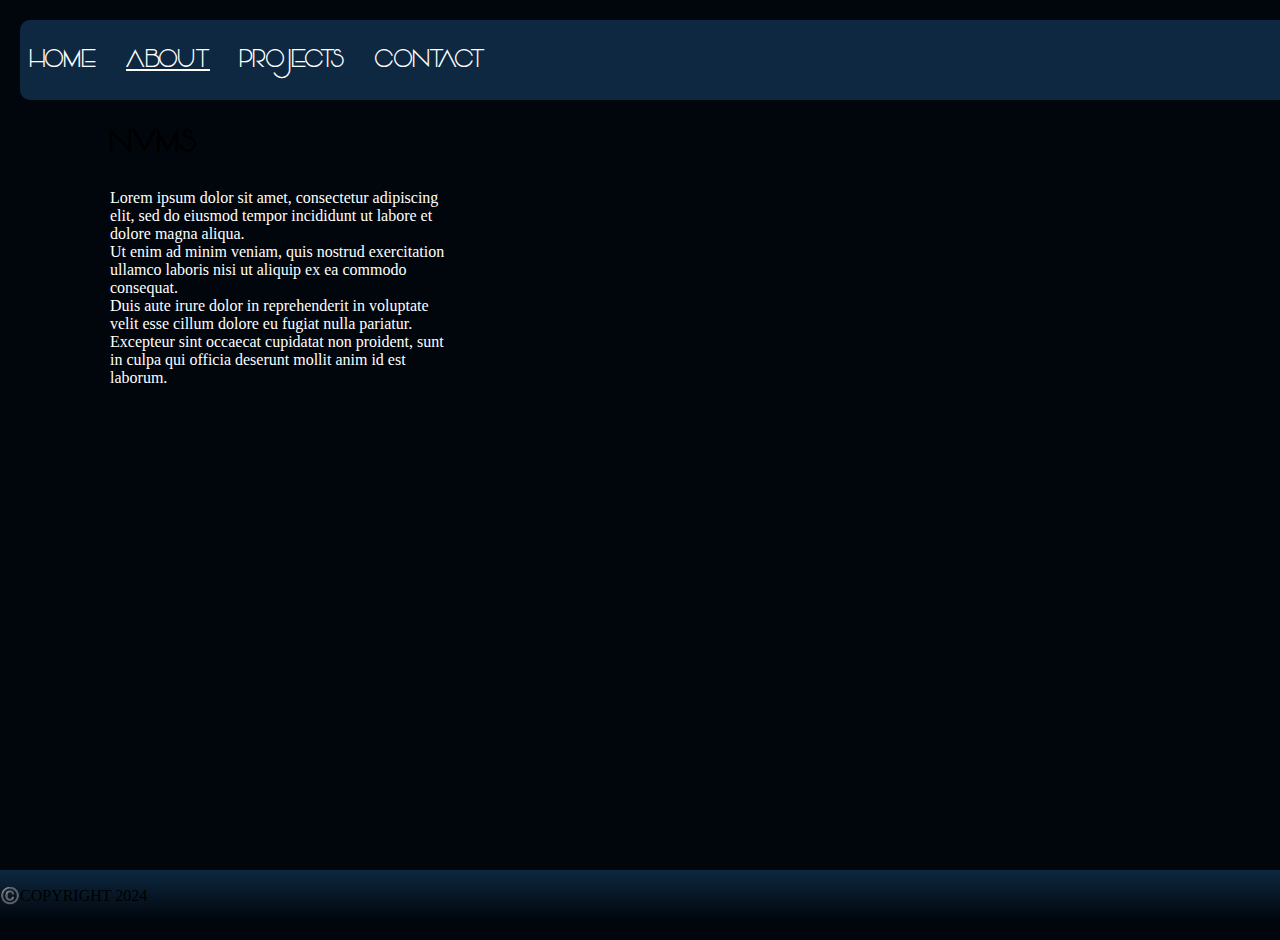
==== pages/about.html @ da8eb599 "first commit for this repository." ====
<!DOCTYPE html>
<html lang="en">
<head>
  <meta charset="UTF-8">
  <meta name="viewport" content="width=device-width, initial-scale=1.0">
  <title>ABOUT</title>
  <link rel="stylesheet" href="/styles/about.css">
</head>
<body>
  <div class="container">
    <div class="navigation">
      <ul>
        <li><a class="HOME" href="/index.html">HOME</a></li>
        <li><a class="ABOUT" href="/pages/about.html">ABOUT</a></li>
        <li><a class="PROJECTS" href="/pages/projects.html">PROJECTS</a></li>
        <li><a class="CONTACT" href="/pages/contact.html">CONTACT</a></li>
      </ul>      
    </div>
    <div class="about">
      <h1>
        NVMS
      </h1>
      <P>Lorem ipsum dolor sit amet, consectetur adipiscing elit, sed do eiusmod tempor incididunt ut labore et dolore magna aliqua. <br> Ut enim ad minim veniam, quis nostrud exercitation ullamco laboris nisi ut aliquip ex ea commodo consequat. <br> Duis aute irure dolor in reprehenderit in voluptate velit esse cillum dolore eu fugiat nulla pariatur. <br> Excepteur sint occaecat cupidatat non proident, sunt in culpa qui officia deserunt mollit anim id est laborum.</P>
    </div>
    <div class="footer">
      <p>©️COPYRIGHT 2024</p>
    </div>
  </div>
      
</body>
</html>
---- styles/about.css ----
@font-face {
  font-family: tabs;
  src: url('/assets/fonts/Vonique64.ttf');
}

@font-face {
  font-family: heading;
  font-size: 30px;
  src: url('/assets/fonts/Vonique\ 64\ Bold.ttf');
}

body{
  margin: 0px;
  background-color: #01060d;
}

.container{
  display: grid;

  padding: 20px;

  grid-template-columns: 1fr 1fr 1fr;
  grid-template-rows: 80px 1fr 50px;

  width: 100vw;
  height: 100vh;
}
.about{
  margin-left: 90px;
}

.about p{
  color: white;
}
.about h1{
  font-family: heading;
}
.navigation{

  border-radius: 10px;

  grid-column-start: 1;
  grid-column-end: 4;

  display: flex;
  background-color: #0d2840;
}

.footer{

  grid-column-start: 1;
  grid-column-end: 4;

  margin: 0 -20px;
  background-image: linear-gradient(#0d2840, #01060d);
}
ul {
  list-style-type: none; /* remove bullet points */
  margin: 0; /* remove margins */
  padding: 0px; /* remove padding */

  display: flex;
  gap: 10px;

  align-items: center;
  justify-content: flex-start;

}

li {
  float: left; /* align items horizontally */
  border-radius: 50px;
}

a {
  display: block; /* make the link fill the entire list item */
  padding: 10px; /* add some space around the text */
  text-decoration: none; /* remove the underline */
  font-family: tabs;
  font-size: 25px;
  color: white; /* set the text color */
}

.ABOUT{
  text-decoration: underline;
}
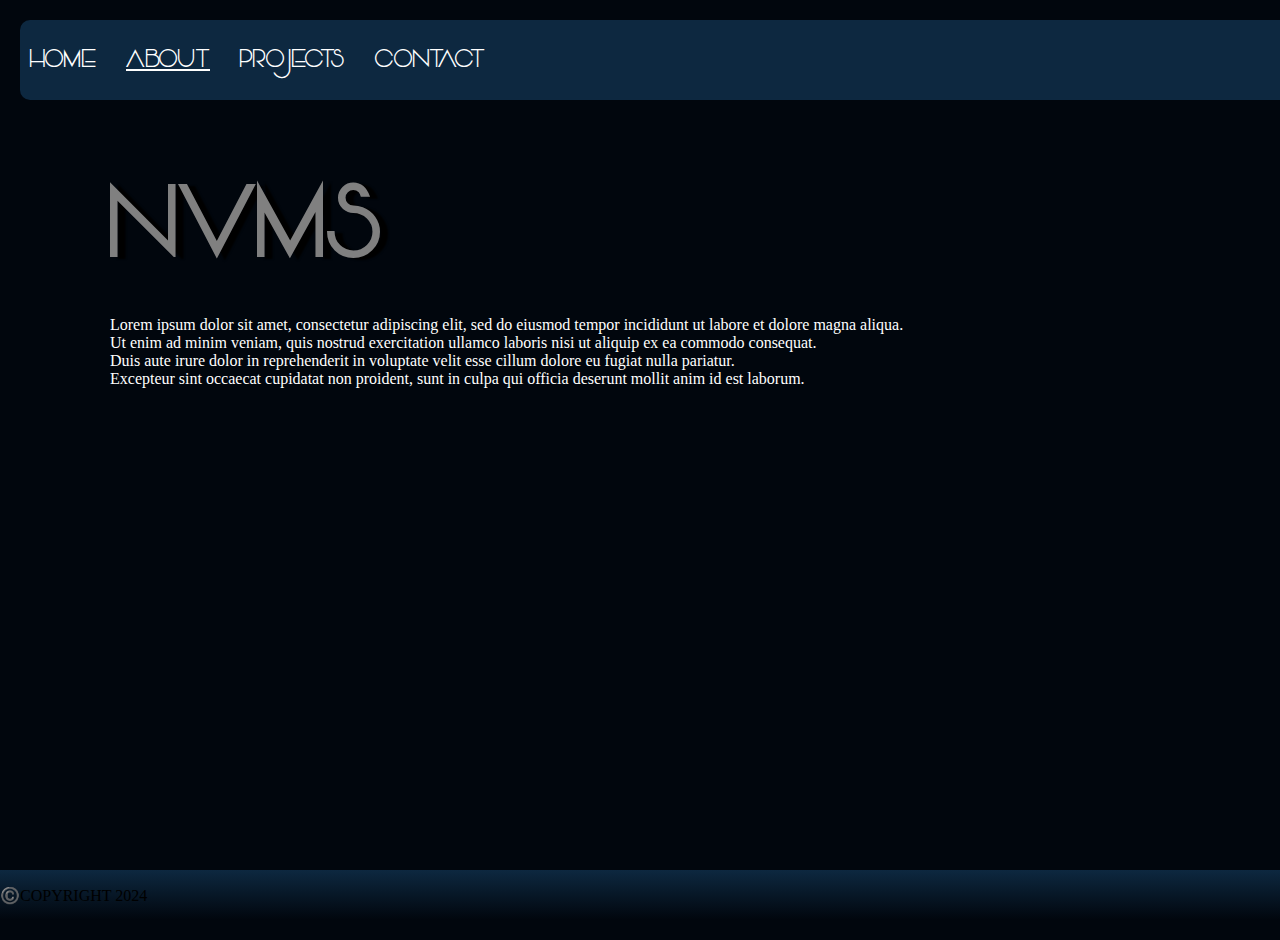
==== commit 49646a84: "this is the second commit of this project. added some sections and divs to index.html modified the v" ====
--- a/pages/about.html
+++ b/pages/about.html
@@ -17,9 +17,7 @@
       </ul>      
     </div>
     <div class="about">
-      <h1>
-        NVMS
-      </h1>
+      <div class="logo">NVMS</div>
       <P>Lorem ipsum dolor sit amet, consectetur adipiscing elit, sed do eiusmod tempor incididunt ut labore et dolore magna aliqua. <br> Ut enim ad minim veniam, quis nostrud exercitation ullamco laboris nisi ut aliquip ex ea commodo consequat. <br> Duis aute irure dolor in reprehenderit in voluptate velit esse cillum dolore eu fugiat nulla pariatur. <br> Excepteur sint occaecat cupidatat non proident, sunt in culpa qui officia deserunt mollit anim id est laborum.</P>
     </div>
     <div class="footer">
--- a/styles/about.css
+++ b/styles/about.css
@@ -26,13 +26,30 @@
   height: 100vh;
 }
 .about{
+  grid-column-start: 1;
+  grid-column-end: 4;
+
+  display: grid;
+  grid-template-columns: repeat(3, 1fr);
+  grid-template-rows: 200px 1fr;
   margin-left: 90px;
 }
 
 .about p{
+  grid-column-start: 1;
+  grid-column-end: 4;
   color: white;
 }
-.about h1{
+.logo{
+  grid-column-start: 1;
+  grid-column-end: 4;
+
+  color: grey;
+  text-shadow: 8px 2px 2px black;
+
+  padding-top: 60px ;
+  padding-bottom:20px ;
+  font-size: 100px;
   font-family: heading;
 }
 .navigation{
